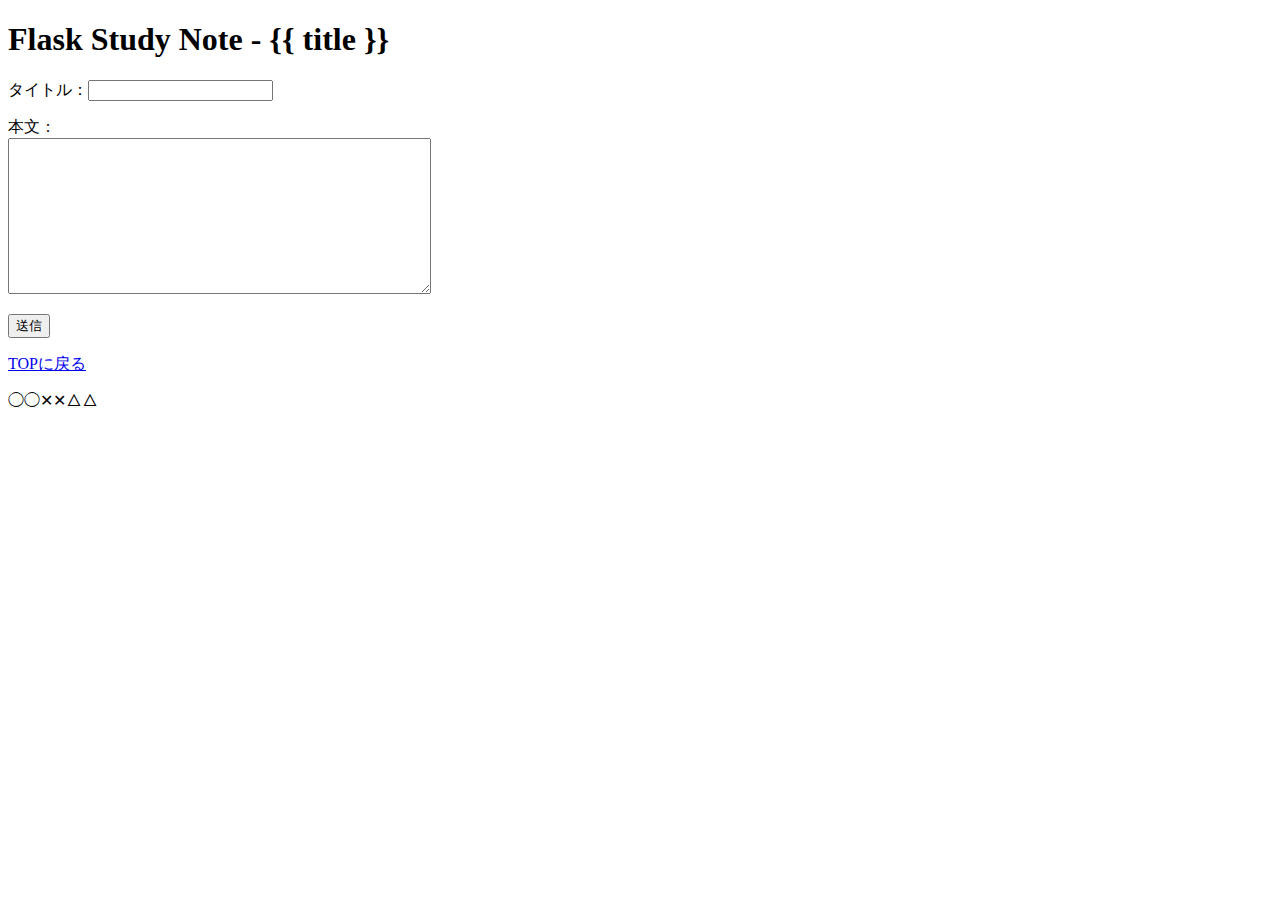
==== create.html @ 5447e966 "Add files via upload" ====
<!DOCTYPE html>
<html lang="ja">
    <head>
        <meta charset="utf-8">
        <title>新規作成</title>
        <link rel="stylesheet" href="static/style.css">
    </head>
    <body>
        <h1>Flask Study Note - {{ title }}</h1>

        <form action="/register" method="post">
            <label>タイトル：</label><input type="text" name="title">
            <p></p>
            <label>本文：</label><br>
            <textarea name="body" rows="10" cols="50"></textarea>
            <p></p>
            <button type="submit">送信</button>
        </form>

        <p><a href="/">TOPに戻る</a></p>

        <footer>
            <p>◯◯✕✕△△</p>
        </footer>
    </body>
</html>
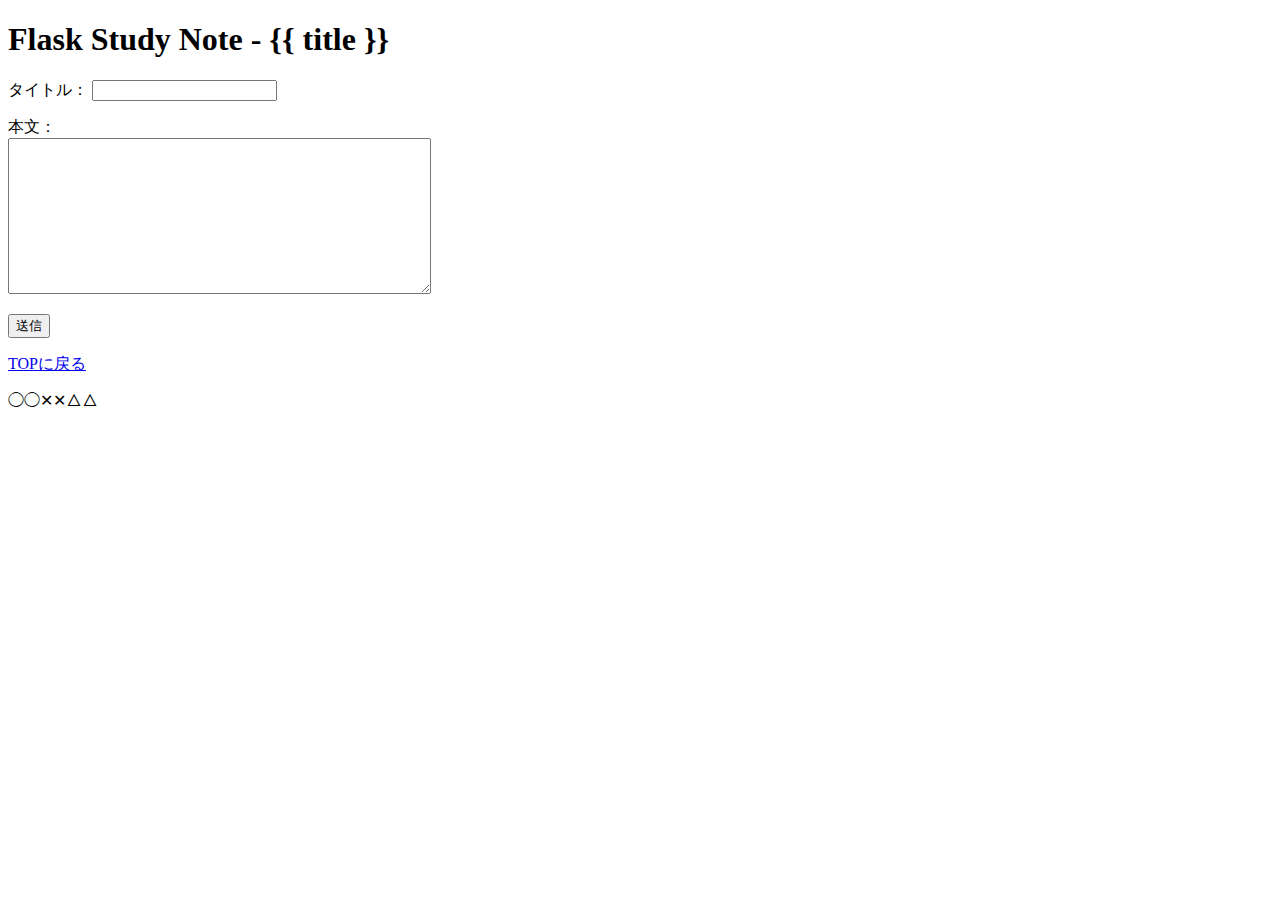
==== commit 8bca0cbb: "Update create.html" ====
--- a/create.html
+++ b/create.html
@@ -9,10 +9,13 @@
         <h1>Flask Study Note - {{ title }}</h1>
 
         <form action="/register" method="post">
-            <label>タイトル：</label><input type="text" name="title">
+            <label>タイトル：
+                <input type="text" name="title">
+            </label>
             <p></p>
-            <label>本文：</label><br>
-            <textarea name="body" rows="10" cols="50"></textarea>
+            <label>本文：<br>
+                <textarea name="body" rows="10" cols="50"></textarea>
+            </label>
             <p></p>
             <button type="submit">送信</button>
         </form>
